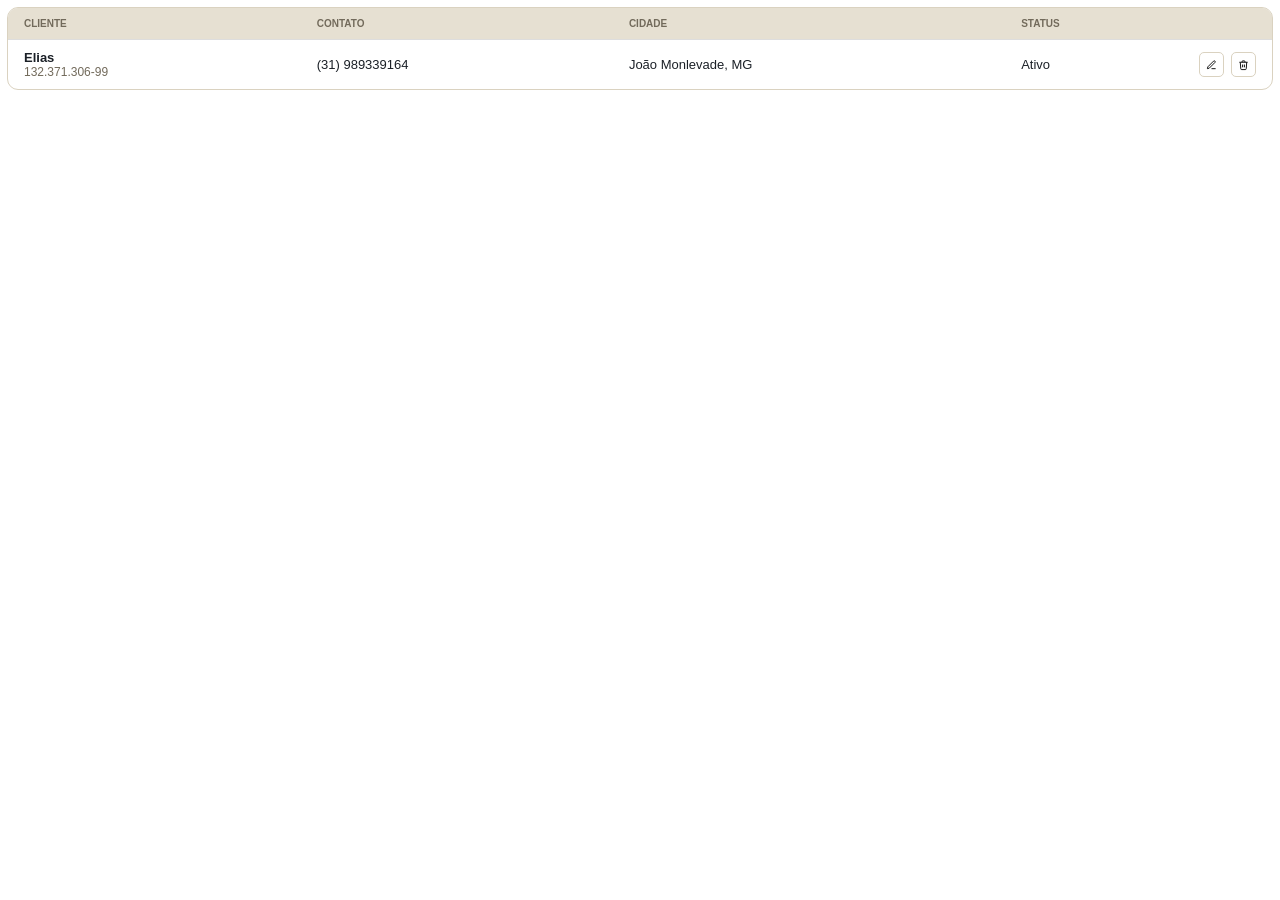
==== elements/client-table.html @ 09ca7dad "update" ====
<!DOCTYPE html>
<html>
<meta charset="UTF-8">
<meta name="viewport" content="width=device-width, initial-scale=1.0">
<body>


<link rel="stylesheet" href="../css/client-table.css">
<div class="table-box">
    <div class="table">
        <table>
            <thead>
                <tr>
                    <th>CLIENTE</th>
                    <th>CONTATO</th>
                    <th>CIDADE</th>
                    <th>STATUS</th>
                    <th></th>
                </tr>
            </thead>
            <tbody id="client-table-body">

            </tbody>
        </table>
    </div>
</div>
<script>
    // nome, cpf, contato, cidade, status
    function addClientRow(container, cliente) {
        const tr = document.createElement('tr');
        tr.innerHTML = `
            <td class="nome-cpf"><div><span class="nome">${cliente.nome}</span><span class="cpf">${cliente.cpf}</span></div></td>
            <td class="contato">${cliente.contato}</td>
            <td class="cidade">${cliente.cidade}</td>
            <td class="status">${cliente.status}</td>
            <td>
                <div class="row-actions">
                    <button><svg width="14" height="14" viewBox="0 0 24 24" fill="none" stroke="currentColor" stroke-width="2"><path d="M12 20h9"></path><path d="M16.5 3.5a2.1 2.1 0 0 1 3 3L7 19l-4 1 1-4Z"></path></svg></button>
                    <button><svg width="14" height="14" viewBox="0 0 24 24" fill="none" stroke="currentColor" stroke-width="2"><polyline points="3 6 5 6 21 6"></polyline><path d="M19 6l-1 14a2 2 0 0 1-2 2H8a2 2 0 0 1-2-2L5 6"></path><path d="M10 11v6"></path><path d="M14 11v6"></path><path d="M9 6V4a1 1 0 0 1 1-1h4a1 1 0 0 1 1 1v2"></path></svg></button>
                </div>
            </td>
        `;
        container.appendChild(tr);
    }
    var body = document.getElementById('client-table-body');
    addClientRow(body, {'nome': 'Elias', 'cpf': '132.371.306-99', 'contato': '(31) 989339164', 'cidade': 'João Monlevade, MG', 'status': 'Ativo'});
</script>



</body>
</html>
---- css/client-table.css ----
.table-box {
    width: 100%;
    * {
        font-family: Arial, Helvetica, sans-serif;
    }
}

.table-box table {
    width: 100%;
    border-radius: 10px;
    border-collapse: collapse;
    overflow: hidden;
    outline: 1px solid #dad2c0;
}

thead {
    background-color: #e6e0d2;
    border-bottom: 1px solid #dad2c0;
}
thead th {
    font-size: 10px;
    color: #726a5b;
}

th, td {
    padding: 10px 16px;
    text-align: left;
    border-bottom: 1px solid #ddd;
    color: #1b2027;
    font-size: 13px;
}

tbody tr:last-child td {
    border-bottom: none;
}

th:last-child,
td:last-child {
    width: 1%;
    white-space: nowrap;
}

tr .nome-cpf div{
    display: flex;
    flex-direction: column;
}
tr .nome-cpf div .nome{
    font-weight: bold;
}
tr .nome-cpf div .cpf{
    font-size: 12px;
    flex-direction: column;
    color: #726a5b;
}

.row-actions {
    display: flex;
    gap: 7px;
}

.row-actions button {
    width: 25px;
    height: 25px;
    background-color: transparent;
    border: 1px solid #dad2c0;
    border-radius: 5px;
    display: flex;
    justify-content: center;
    align-items: center;
    cursor: pointer;
}


.row-actions button:hover {
    background-color: #12181f15;
    border-color: #12181f50;
}
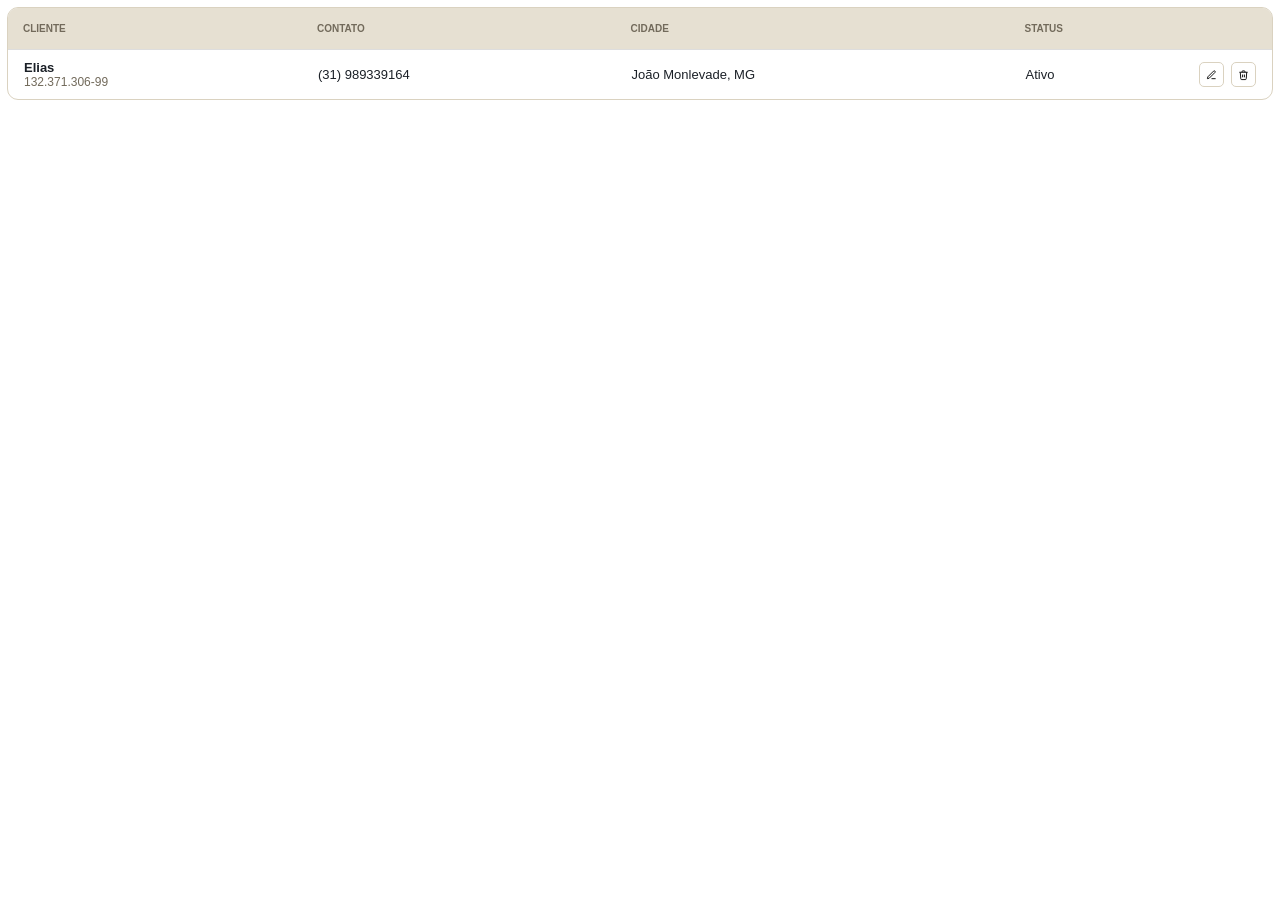
==== commit 8a92aa63: "update" ====
--- a/elements/client-table.html
+++ b/elements/client-table.html
@@ -5,7 +5,7 @@
 <body>
 
 
-<link rel="stylesheet" href="../css/client-table.css">
+<link rel="stylesheet" href="../css/table.css">
 <div class="table-box">
     <div class="table">
         <table>
--- a/css/table.css
+++ b/css/table.css
@@ -0,0 +1,81 @@
+.table-box {
+    width: 100%;
+    * {
+        font-family: Arial, Helvetica, sans-serif;
+    }
+}
+
+.table-box table {
+    width: 100%;
+    border-radius: 10px;
+    border-collapse: collapse;
+    overflow: hidden;
+    background: white;
+    outline: 1px solid #dad2c0;
+}
+
+thead {
+    background-color: #e6e0d2;
+    border-bottom: 1px solid #dad2c0;
+}
+thead th {
+    font-size: 10px;
+    color: #726a5b;
+    padding: 15px;
+}
+
+th, td {
+    padding: 10px 16px;
+    text-align: left;
+    border-bottom: 1px solid #ddd;
+    color: #1b2027;
+    font-size: 13px;
+}
+
+tbody tr:last-child td {
+    border-bottom: none;
+}
+
+th:last-child,
+td:last-child {
+    width: 1%;
+    white-space: nowrap;
+}
+
+tr .nome-cpf div{
+    display: flex;
+    flex-direction: column;
+}
+tr .nome-cpf div .nome{
+    font-weight: bold;
+}
+tr .nome-cpf div .cpf{
+    font-size: 12px;
+    flex-direction: column;
+    color: #726a5b;
+}
+
+.row-actions {
+    display: flex;
+    gap: 7px;
+}
+
+.row-actions button {
+    width: 25px;
+    height: 25px;
+    background-color: transparent;
+    border: 1px solid #dad2c0;
+    border-radius: 5px; 
+    display: flex;
+    justify-content: center;
+    align-items: center;
+    cursor: pointer;
+}
+
+
+.row-actions button:hover {
+    background-color: #12181f15;
+    border-color: #12181f50;
+}
+
+
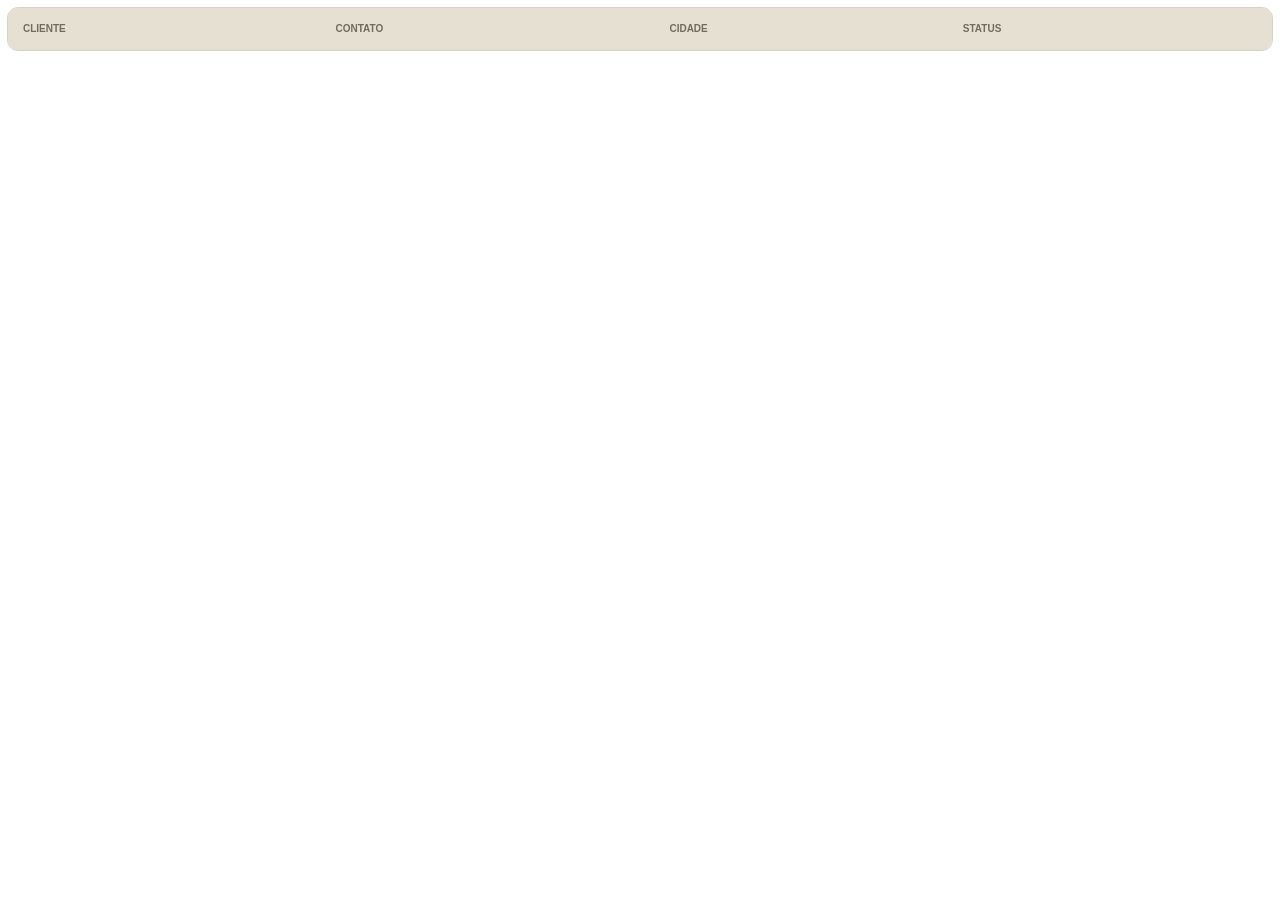
==== commit 3187526d: "update GET" ====
--- a/elements/client-table.html
+++ b/elements/client-table.html
@@ -24,28 +24,6 @@
         </table>
     </div>
 </div>
-<script>
-    // nome, cpf, contato, cidade, status
-    function addClientRow(container, cliente) {
-        const tr = document.createElement('tr');
-        tr.innerHTML = `
-            <td class="nome-cpf"><div><span class="nome">${cliente.nome}</span><span class="cpf">${cliente.cpf}</span></div></td>
-            <td class="contato">${cliente.contato}</td>
-            <td class="cidade">${cliente.cidade}</td>
-            <td class="status">${cliente.status}</td>
-            <td>
-                <div class="row-actions">
-                    <button><svg width="14" height="14" viewBox="0 0 24 24" fill="none" stroke="currentColor" stroke-width="2"><path d="M12 20h9"></path><path d="M16.5 3.5a2.1 2.1 0 0 1 3 3L7 19l-4 1 1-4Z"></path></svg></button>
-                    <button><svg width="14" height="14" viewBox="0 0 24 24" fill="none" stroke="currentColor" stroke-width="2"><polyline points="3 6 5 6 21 6"></polyline><path d="M19 6l-1 14a2 2 0 0 1-2 2H8a2 2 0 0 1-2-2L5 6"></path><path d="M10 11v6"></path><path d="M14 11v6"></path><path d="M9 6V4a1 1 0 0 1 1-1h4a1 1 0 0 1 1 1v2"></path></svg></button>
-                </div>
-            </td>
-        `;
-        container.appendChild(tr);
-    }
-    var body = document.getElementById('client-table-body');
-    addClientRow(body, {'nome': 'Elias', 'cpf': '132.371.306-99', 'contato': '(31) 989339164', 'cidade': 'João Monlevade, MG', 'status': 'Ativo'});
-</script>
-
 
 
 </body>
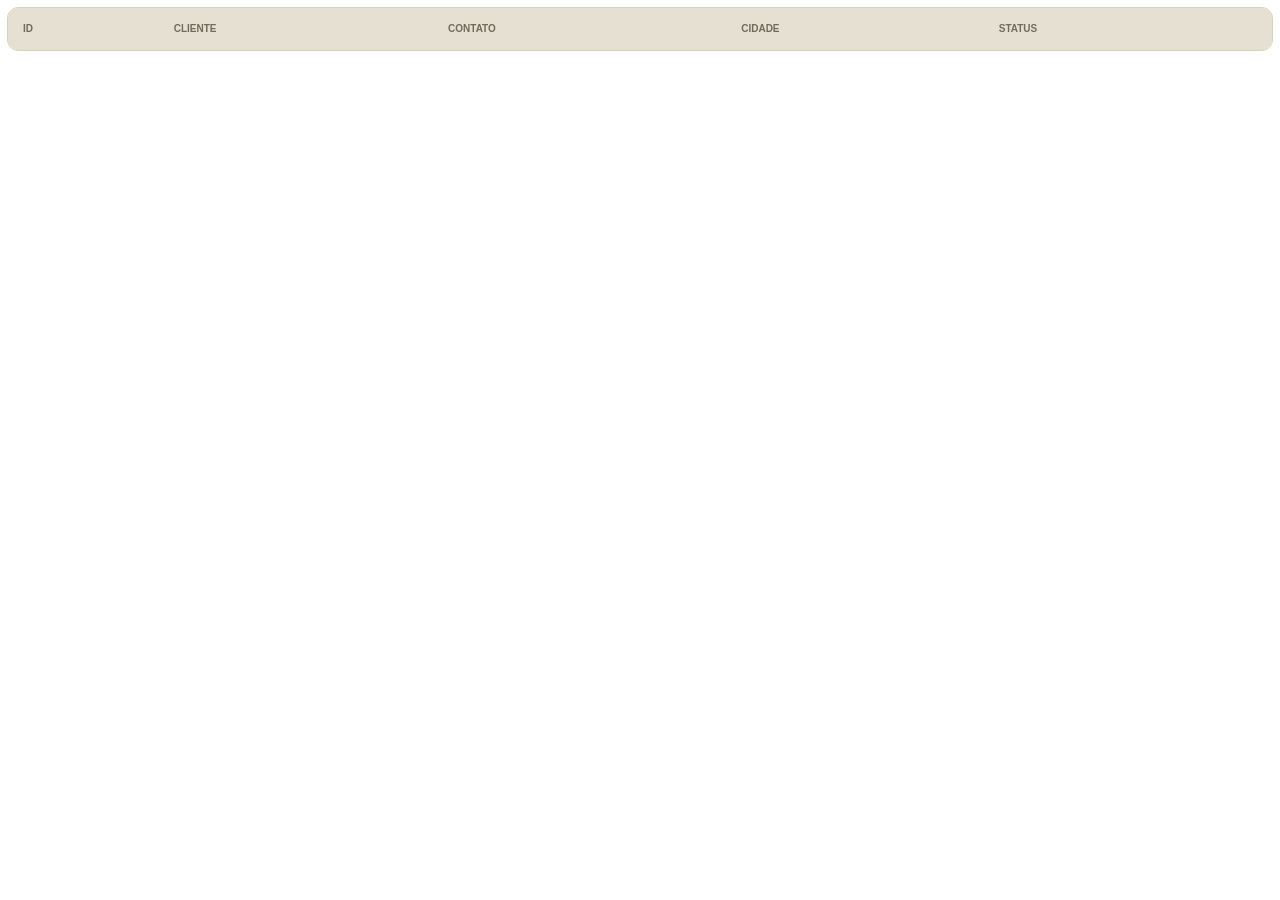
==== commit 91dc88f9: "update" ====
--- a/elements/client-table.html
+++ b/elements/client-table.html
@@ -3,14 +3,13 @@
 <meta charset="UTF-8">
 <meta name="viewport" content="width=device-width, initial-scale=1.0">
 <body>
-
-
 <link rel="stylesheet" href="../css/table.css">
 <div class="table-box">
     <div class="table">
         <table>
             <thead>
                 <tr>
+                    <th>ID</th>
                     <th>CLIENTE</th>
                     <th>CONTATO</th>
                     <th>CIDADE</th>
@@ -24,7 +23,5 @@
         </table>
     </div>
 </div>
-
-
 </body>
 </html>
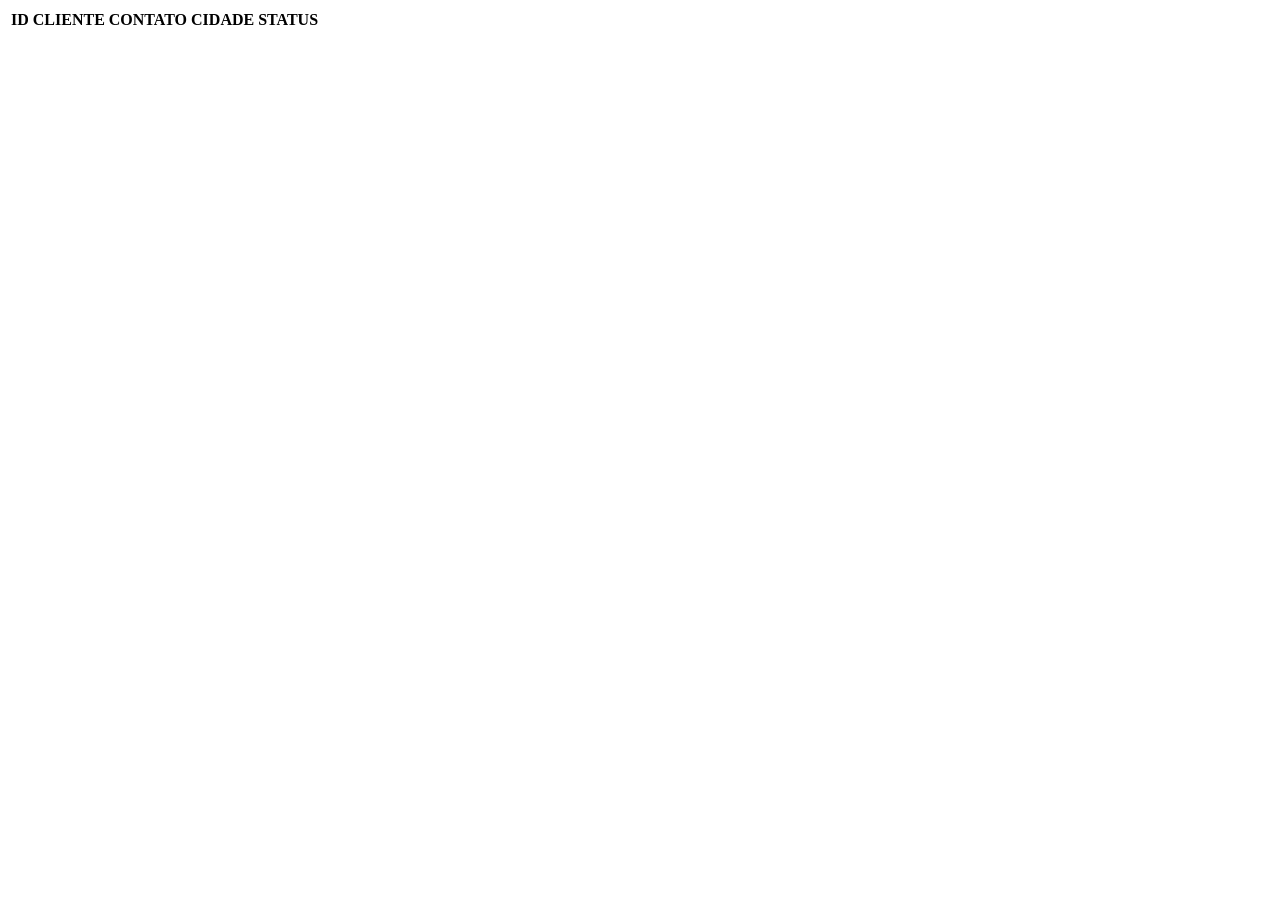
==== commit 417cef13: "update" ====
--- a/elements/client-table.html
+++ b/elements/client-table.html
@@ -3,7 +3,7 @@
 <meta charset="UTF-8">
 <meta name="viewport" content="width=device-width, initial-scale=1.0">
 <body>
-<link rel="stylesheet" href="../css/table.css">
+<link rel="stylesheet" href="css/table.css">
 <div class="table-box">
     <div class="table">
         <table>
